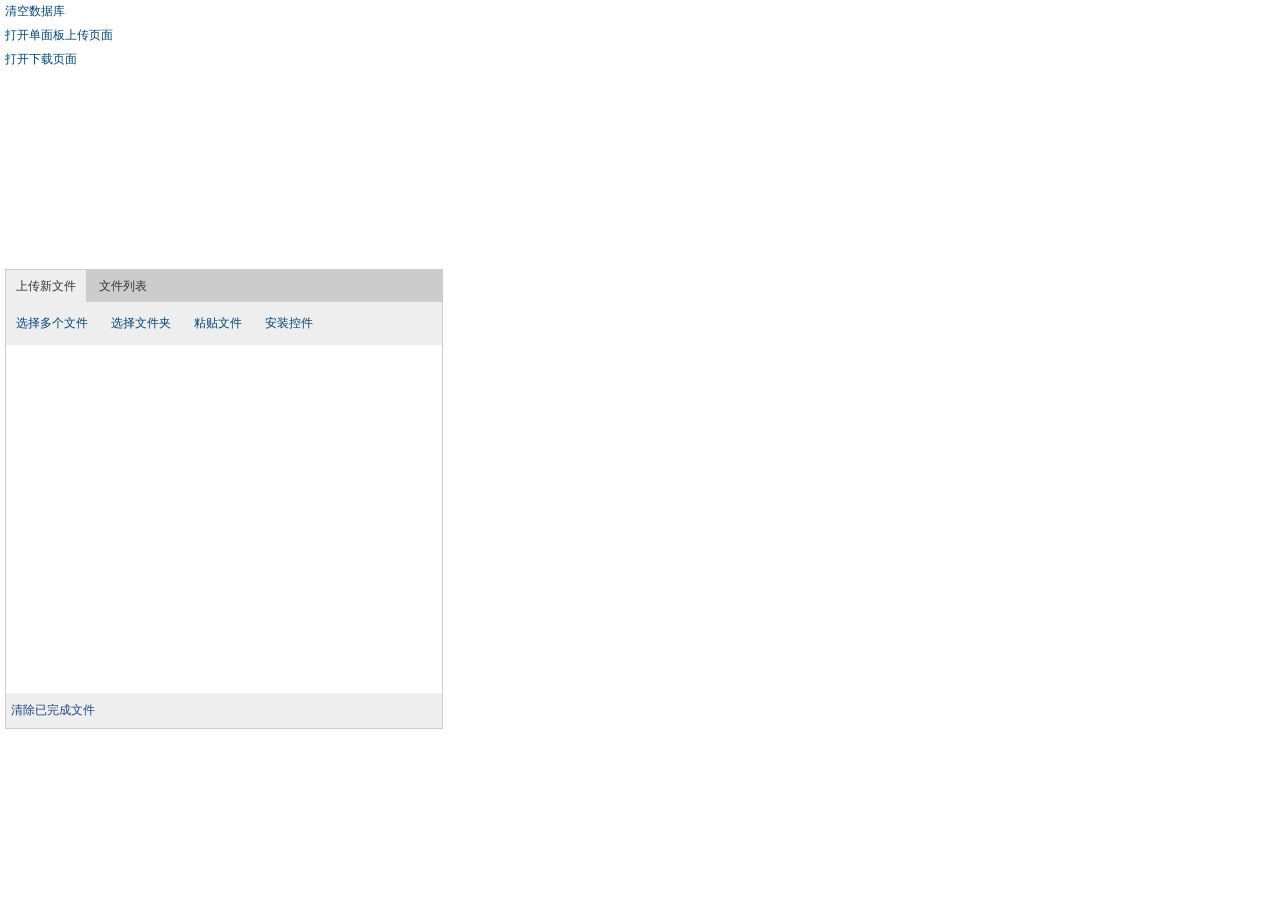
==== WebRoot/index.htm @ 8d64a9a6 "名称更新" ====
<!DOCTYPE html PUBLIC "-//W3C//DTD XHTML 1.0 Transitional//EN" "http://www.w3.org/TR/xhtml1/DTD/xhtml1-transitional.dtd">
<html xmlns="http://www.w3.org/1999/xhtml" >
<head>
	<meta http-equiv="Content-Type" content="text/html; charset=utf-8" />
    <title>up7-Oracle演示页面</title>
    <link href="js/up7.css" type="text/css" rel="Stylesheet"/>
    <script type="text/javascript" src="js/jquery-1.4.min.js"></script>
    <script type="text/javascript" src="js/json2.min.js" charset="utf-8"></script>
    <script type="text/javascript" src="js/up7.config.js" charset="utf-8" ></script>
    <script type="text/javascript" src="js/up7.file.js" charset="utf-8" ></script>
    <script type="text/javascript" src="js/up7.folder.js" charset="utf-8" ></script>    
    <script type="text/javascript" src="js/up7.js" charset="utf-8" ></script>    
    <script language="javascript" type="text/javascript">
    	var cbMgr = new HttpUploaderMgr();
    	cbMgr.event.md5Complete = function (obj, md5) { /*alert(md5);*/ };
        cbMgr.event.fileComplete = function (obj) { /*alert(obj.pathSvr);*/ };
        //设置附加字段信息
    	cbMgr.Config.Fields["test"] = "test";
        //使用不同项目配置
        //cbMgr.set_config(up6_config.qq);
        //cbMgr.set_config(up6_config.qq_mail);
        //cbMgr.set_config(up6_config.qq_zone);
        //cbMgr.set_config(up6_config.erp);
        //cbMgr.set_config(up6_config.oa);
        //cbMgr.set_config(up6_config.share_point);
        //cbMgr.set_config(up6_config.vm);
    	

    	$(document).ready(function()
    	{
    		cbMgr.load_to("FilePanel");
        });

    	//上传本地文件
        function postFileLoc()
        {
            cbMgr.addFileLoc("D:\\soft\\QQ2013.exe");
            cbMgr.PostFirst();
        }
    </script>
</head>
<body>
	<a href="db/clear.jsp" target="_blank">清空数据库</a>
	<p><a href="index-single.htm" target="_blank">打开单面板上传页面</a></p>
	<p><a href="down3/index.htm" target="_blank">打开下载页面</a></p>
	<div id="FilePanel"></div>
	<div id="msg"></div>
</body>
</html>
---- WebRoot/js/up7.css ----
﻿body{ font:12px/12px 宋体,新宋体; color:#333333; margin:0; padding:5px;}
li{ list-style:none; }
a{ text-decoration:none; color:#004477; }
a:hover{ color:#004477; text-decoration:underline; }
.btn-footer{text-decoration: none; color:#244281; cursor:pointer;display:inline-block;height:35px;line-height:35px;padding:0 5px;}
.btn-footer:hover{text-decoration: none; background-color:#DADADA;}

/*文件上传列表*/
.file-post-view{background-color: #FFF;font:12px/12px 宋体,新宋体;/*防目外部样式破坏*/overflow-x:hidden;overflow-y:scroll;}
/*细线*/
.file-line{background-color: #E3E6EB;overflow: hidden;display: none;height: 1px;}
/*新构架*/
div.top-space{margin:3px 0 0 0;}
div.lineSpace{margin:10px 0 0 0;}
div.UploaderItemLeft{width:315px; float:left;}
div.UploaderItemRight{width:54px; float:left;margin:3px 0 0 0;}
/*文件信息*/
.FileInfo{}
/*文件名称*/
.file-item{font:12px/12px 新宋体;background-color: #FFFFFF; height:65px; margin:0;padding:0 0 0 2px; display:none;}
.file-item-single{width:417px;}
.file-item .name{font:bold 12px/20px 新宋体;width:180px; height:20px; float:left; overflow:hidden; text-overflow: ellipsis;overflow: hidden;white-space: nowrap; vertical-align:middle;}
/*文件大小*/
.file-item .size{font:12px/20px 新宋体;height:20px;color:#728089;float:right; text-overflow: ellipsis;overflow: hidden;white-space: nowrap;}
/*进度百分比*/
.file-item .percent{font:12px/20px 新宋体;height:20px;float:right;}
/*进度条边框*/
.file-item .process-border{margin:0;padding: 0px;border: 1px solid #AAA;clear:both;}
.file-item .process{ height:12px; background-color: #A5DF16;width:0;/*width:200px;*/}
/*上传信息*/
.file-item .msg{color: #7A8F99;margin:8px 0 0 0;}
/*按钮：取消，暂停，续传*/
.file-item .Btn,.file-item .Btn:hover{text-decoration: none; color:#244281; cursor:pointer;}
.file-item .area-l {width:280px; float:left;padding:5px 10px 0 0;}
.file-item .area-r {float:left;height:100%;}
.file-item .img-box { width:32px;height:65px;float:left;margin:0 5px 0 0;}
.file-item .img-box img{ width:32px;height:32px;margin:17px 0 0 0;}
.file-item .file-head{width:280px; height:20px;overflow:hidden; vertical-align:middle;}
.file-item .btn-box { width:45px;height:65px;float:left; overflow:hidden; text-align:center; text-decoration:none;}
.file-item .btn-box:hover{width:45px;height:65px;background-color:#DADADA;cursor:pointer;text-align:center;text-decoration:none;}
.file-item .btn-box img{ width:32px;height:32px;margin:10px 0 0 0;}
.hide{display:none;}
.BtnInfo{height:12px;}
/*上传面板*/
.files-panel{font:12px/12px 宋体;}
.files-panel .header{ height:31px; line-height:31px; background:#EEE; border-bottom:solid 1px #FFF; padding:0 0 0 10px; font-weight:bold;}
.files-panel .toolbar{height:43px;background:#EEE; line-height:43px;}
.files-panel .toolbar input{margin:0 0 0 7px; }
.files-panel .toolbar a.btn{padding:0 10px; height:43px; line-height:43px;cursor:pointer;text-decoration:none;display:inline-block;}
.files-panel .toolbar a.btn:hover{background-color:#DADADA;padding:0 10px; height:43px; line-height:43px;cursor:pointer;text-decoration:none;display:inline-block;}
.files-panel .content{ background:#ECF9FF;}
.files-panel .footer{height:35px; line-height:25px; color:#7A8F99; background:#EEE;}
/*单文件上传面板*/
#UpPanel{background:#ECF9FF; border:solid 1px #4CA5D8;width:300px;}
#UpPanel a{color:#004477; text-decoration:none;margin:0 0 0 10px;}
#UpPanel a.btn{ cursor:pointer;}
#UpPanel #UpBtnStop{display:none;}
#UpPanel a.msg{color:#004477; text-decoration:none;}
#UpPanel a.msg:hover{text-decoration:none;}
#UpPanel a:hover{color:#004477; text-decoration:underline;}
/*服务器文件列表*/
.file-list-view{background:#fff;}
/*列表项*/
.file-list{overflow-x:hidden;overflow-y:scroll;height:390px;}
.file-list ul{margin:0;padding:0; list-style-type:none;clear:both;}
.file-list ul li{ height:25px; float:left;  font:12px/25px 宋体; text-overflow: ellipsis;overflow: hidden;white-space: nowrap;}
.file-list ul li.fcb{width:25px; text-align:center;vertical-align:middle;}
.file-list ul li.fname{width:194px;padding:0 0 0 5px;}
.file-list ul li.fsize{width:53px;text-align:right;}
.file-list ul li.fper{width:45px;text-align:right;}
/*头*/
.file-list-head{margin:0;padding:0; list-style-type:none;background:#F1F1F1;height:25px; border-bottom:solid 1px #C1C8D2;}
.file-list-head li{ height:25px; float:left; background:#F1F1F1;font:12px/12px 宋体; line-height:25px; vertical-align:middle;}
.file-list-head li.hcb{width:25px; border-right:solid 1px #C6C9CA; text-align:center; vertical-align:middle;}
.file-list-head li.hname{width:194px;padding:0 0 0 5px;border-right:solid 1px #C6C9CA; border-left:solid 1px #FDFEFE;}
.file-list-head li.hsize{width:50px;padding:0 5px 0 0;text-align:right;border-right:solid 1px #C6C9CA;border-left:solid 1px #FDFEFE;}
.file-list-head li.hper{width:40px;padding:0 5px 0 0; text-align:right;border-right:solid 1px #C6C9CA;border-left:solid 1px #FDFEFE;}
.file-list-head li.hop{width:71px;text-align:right;padding:0 5px 0 0;}
/*列表项-操作按钮*/
.file-list ul li.fop{width:70px;text-align:right;padding:0 5px 0 0;}
.file-list ul li.fop span{ color:#244281; font:12px/25px 新宋体; cursor:pointer; }
.divHidden{ display:none;}
/*标签*/
.tab-panel{width:436px; height:458px;border: solid 1px #cbcbcb; background-color: #CCC; }
/*标签头*/
.tab-item{width: 436px;height:32px; list-style-type:none;padding:0;margin:0;}
.tab-item li{display:inline-block; height:32px;padding:0 10px; font:12px/32px 宋体; cursor:pointer; background: #CCC;}
.tab-item li.hover{ background: #EEE; }
/*标签内容*/ 
.tab-body{ height:426px;}
.tab-body ul{ list-style-type:none;margin:0;padding:0;}
.tab-body ul.cbItem{ display:none;list-style-type:none;margin:0;padding:0;}
.tab-body ul li{}
.tab-body ul.block{ display: block;}
/*文件夹*/
.folder-pic{background-repeat: no-repeat;background-image: url(folder.png);background-position: 0 -156px;float: left;width: 33px; height:30px;}
.ico-folder{background-repeat: no-repeat;background-image: url(icos.png);background-position: 0 0;float: left;width: 32px; height:32px;margin:15px 0 0 0;vertical-align:middle;}
.ico-file{background-repeat: no-repeat;background-image: url(icos.png);background-position: 0 -32px;float: left;width: 32px; height:32px;margin:15px 0 0 0;}
.cur-pt { cursor:pointer; }
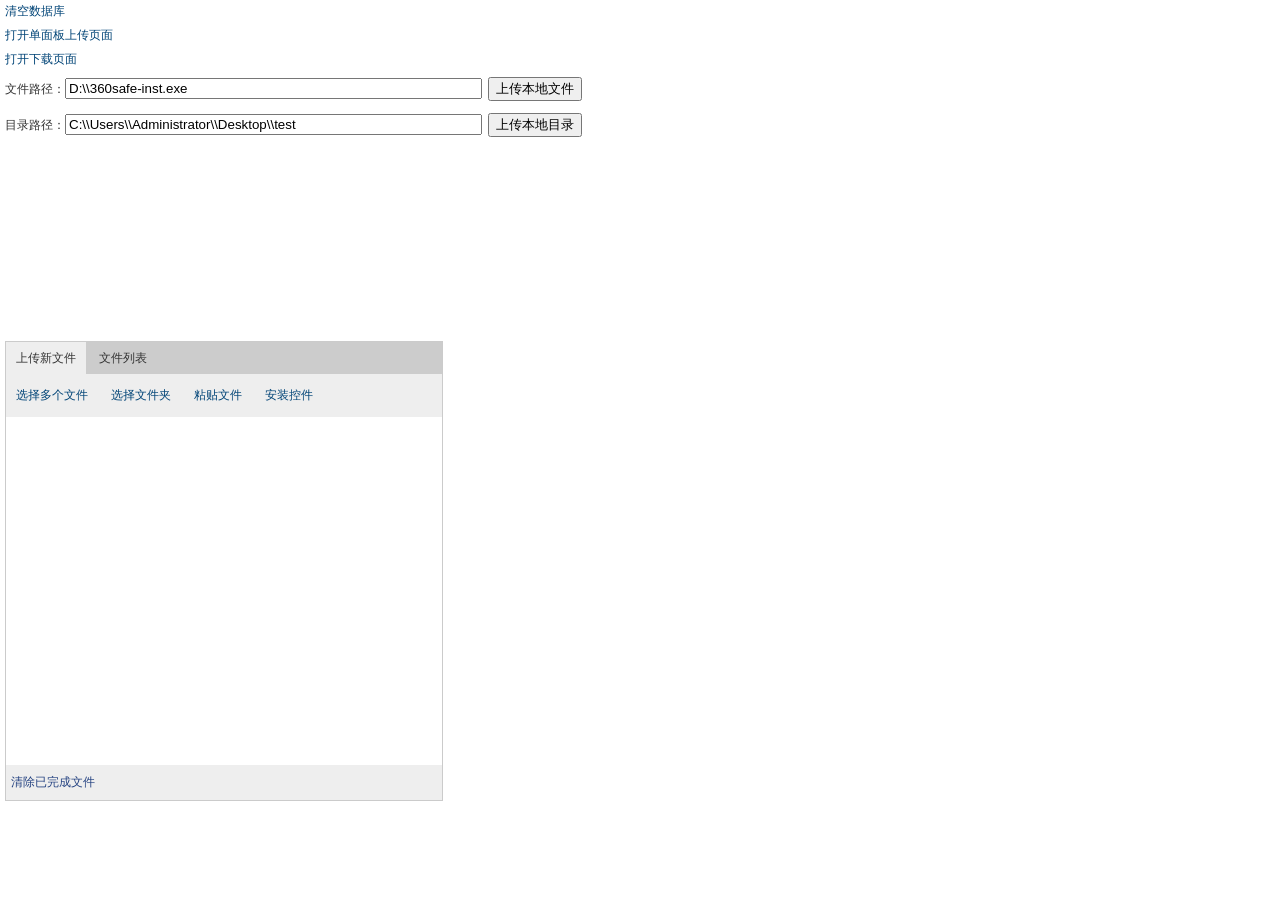
==== commit 4c38ef01: "增加上传本地目录功能" ====
--- a/WebRoot/index.htm
+++ b/WebRoot/index.htm
@@ -28,21 +28,32 @@
 
     	$(document).ready(function()
     	{
-    		cbMgr.load_to("FilePanel");
-        });
-
-    	//上传本地文件
-        function postFileLoc()
-        {
-            cbMgr.addFileLoc("D:\\soft\\QQ2013.exe");
-            cbMgr.PostFirst();
-        }
+            cbMgr.load_to("FilePanel");
+            //上传指定文件
+            $("#btnUpF").click(function () {
+                var path = $("#filePath").val();
+                cbMgr.browser.addFile({ pathLoc: path });
+            });
+            //上传指定目录
+            $("#btnUpFd").click(function () {
+                var path = $("#folderPath").val();
+                cbMgr.browser.addFolder({ pathLoc: path });
+            });
+    	});
     </script>
 </head>
 <body>
 	<a href="db/clear.jsp" target="_blank">清空数据库</a>
 	<p><a href="index-single.htm" target="_blank">打开单面板上传页面</a></p>
 	<p><a href="down3/index.htm" target="_blank">打开下载页面</a></p>
+    <p>
+        文件路径：<input id="filePath" type="text" size="50" value="D:\\360safe-inst.exe" />&nbsp;
+        <input id="btnUpF" type="button" value="上传本地文件" />
+    </p>
+    <p>
+        目录路径：<input id="folderPath" type="text" size="50" value="C:\\Users\\Administrator\\Desktop\\test" />&nbsp;
+        <input id="btnUpFd" type="button" value="上传本地目录" />
+    </p>
 	<div id="FilePanel"></div>
 	<div id="msg"></div>
 </body>
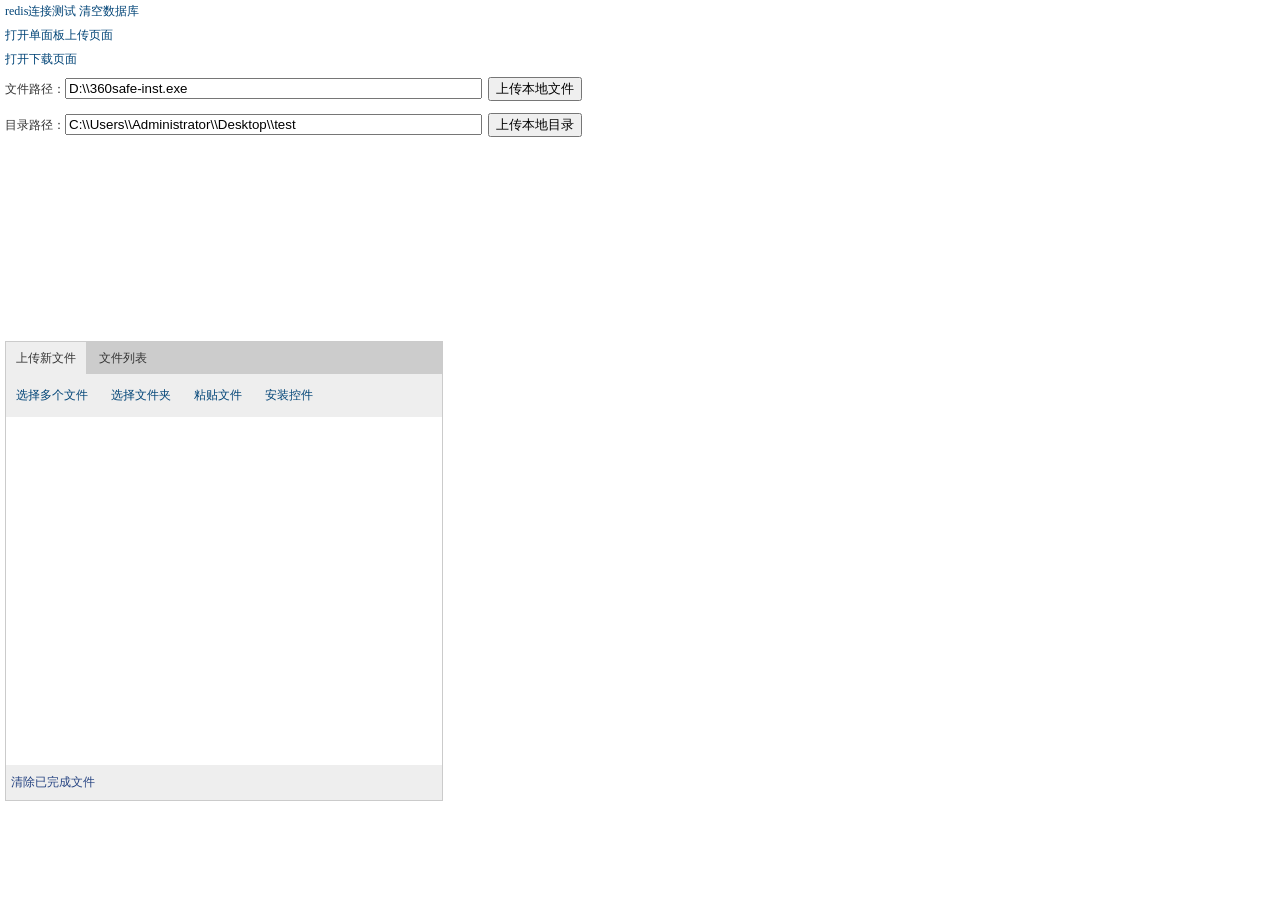
==== commit f71ca31e: "数据库更新" ====
--- a/WebRoot/index.htm
+++ b/WebRoot/index.htm
@@ -43,6 +43,7 @@
     </script>
 </head>
 <body>
+	<a href="debug/redis-test.jsp" target="_blank">redis连接测试</a>
 	<a href="db/clear.jsp" target="_blank">清空数据库</a>
 	<p><a href="index-single.htm" target="_blank">打开单面板上传页面</a></p>
 	<p><a href="down3/index.htm" target="_blank">打开下载页面</a></p>
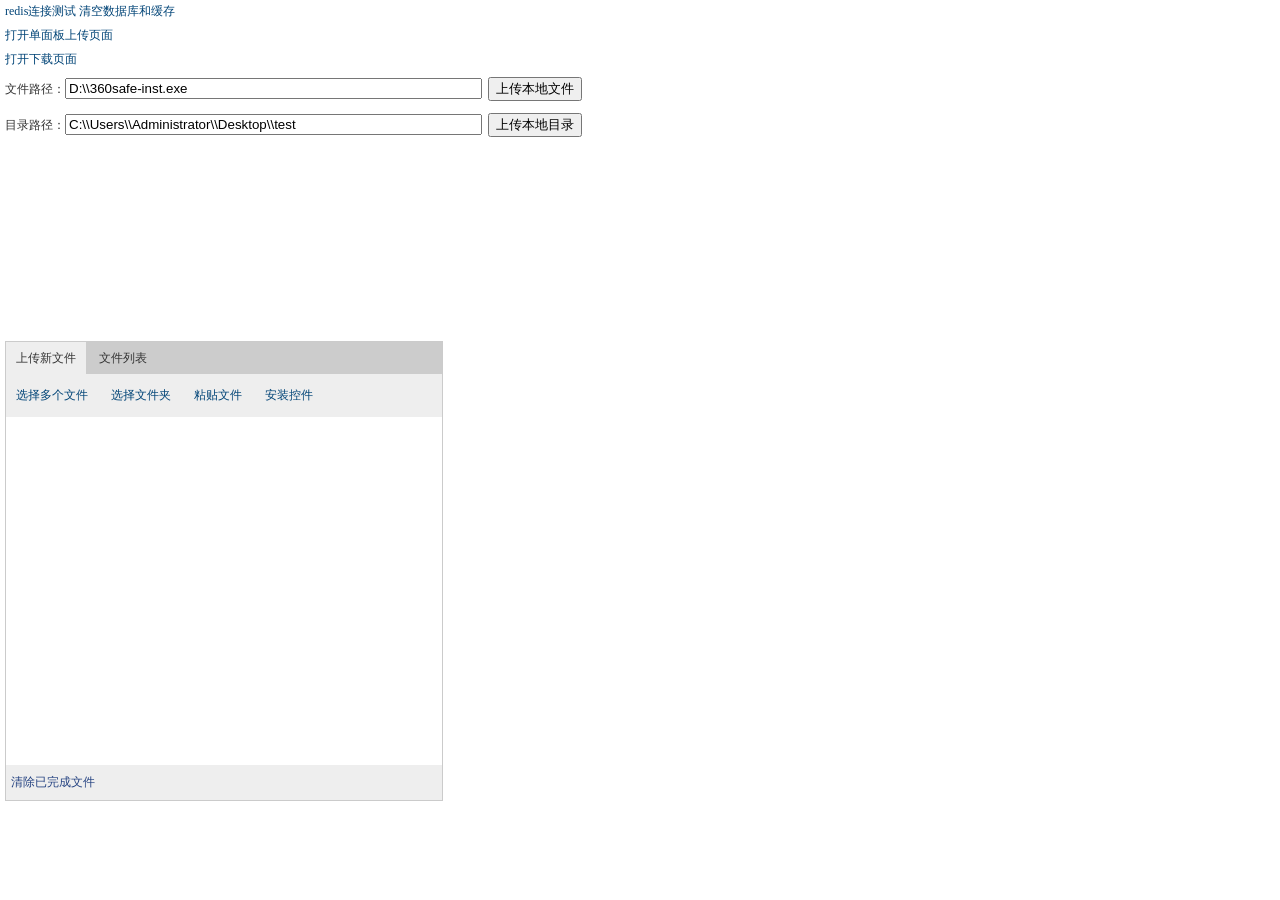
==== commit f414c41d: "完善文件块逻辑，" ====
--- a/WebRoot/index.htm
+++ b/WebRoot/index.htm
@@ -44,7 +44,7 @@
 </head>
 <body>
 	<a href="debug/redis-test.jsp" target="_blank">redis连接测试</a>
-	<a href="db/clear.jsp" target="_blank">清空数据库</a>
+	<a href="db/clear.jsp" target="_blank">清空数据库和缓存</a>
 	<p><a href="index-single.htm" target="_blank">打开单面板上传页面</a></p>
 	<p><a href="down3/index.htm" target="_blank">打开下载页面</a></p>
     <p>
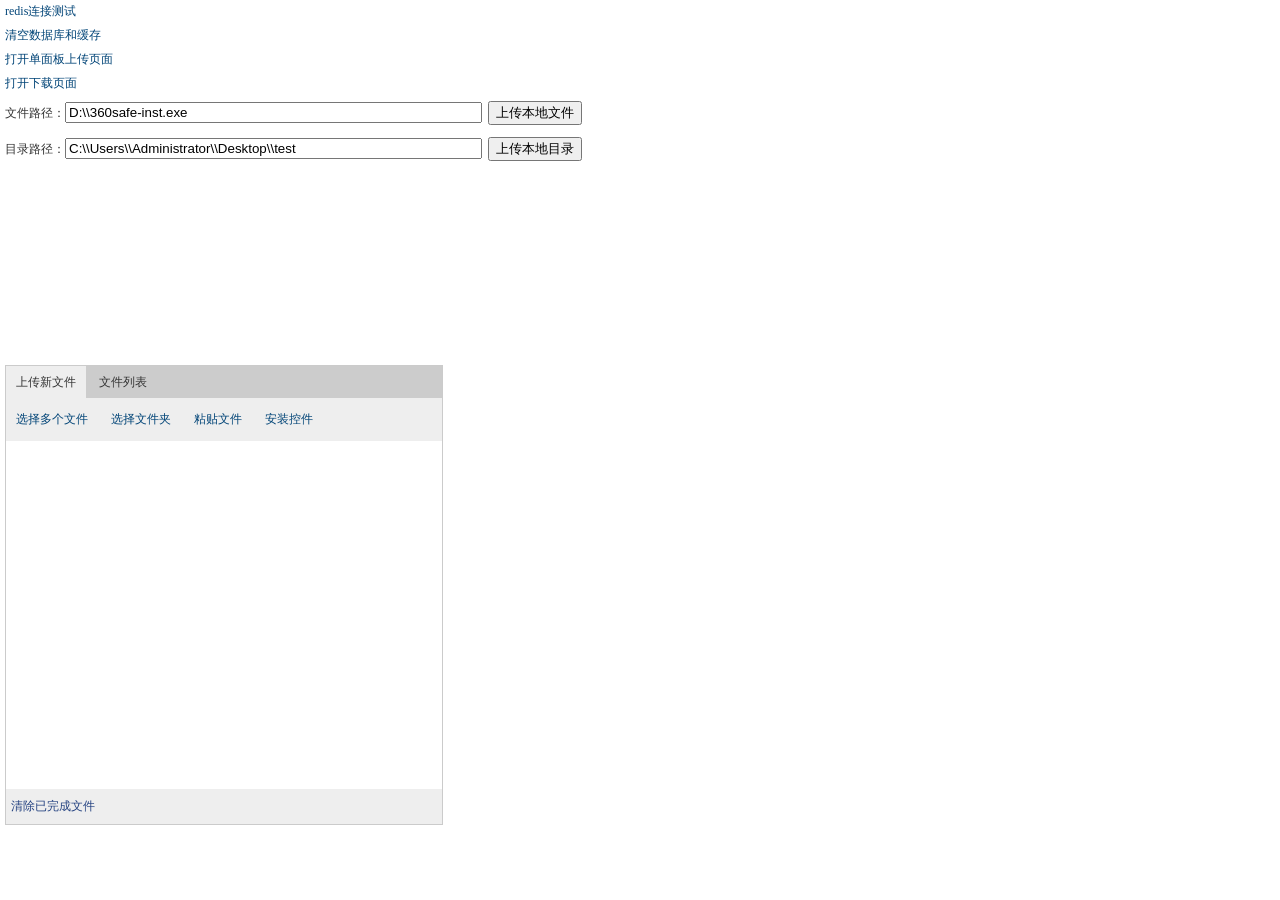
==== commit 48ccd62d: "首页样式修改" ====
--- a/WebRoot/index.htm
+++ b/WebRoot/index.htm
@@ -1,4 +1,4 @@
-<!DOCTYPE html PUBLIC "-//W3C//DTD XHTML 1.0 Transitional//EN" "http://www.w3.org/TR/xhtml1/DTD/xhtml1-transitional.dtd">
+﻿<!DOCTYPE html PUBLIC "-//W3C//DTD XHTML 1.0 Transitional//EN" "http://www.w3.org/TR/xhtml1/DTD/xhtml1-transitional.dtd">
 <html xmlns="http://www.w3.org/1999/xhtml" >
 <head>
 	<meta http-equiv="Content-Type" content="text/html; charset=utf-8" />
@@ -44,7 +44,7 @@
 </head>
 <body>
 	<a href="debug/redis-test.jsp" target="_blank">redis连接测试</a>
-	<a href="db/clear.jsp" target="_blank">清空数据库和缓存</a>
+    <p><a href="db/clear.jsp" target="_blank">清空数据库和缓存</a></p>
 	<p><a href="index-single.htm" target="_blank">打开单面板上传页面</a></p>
 	<p><a href="down3/index.htm" target="_blank">打开下载页面</a></p>
     <p>
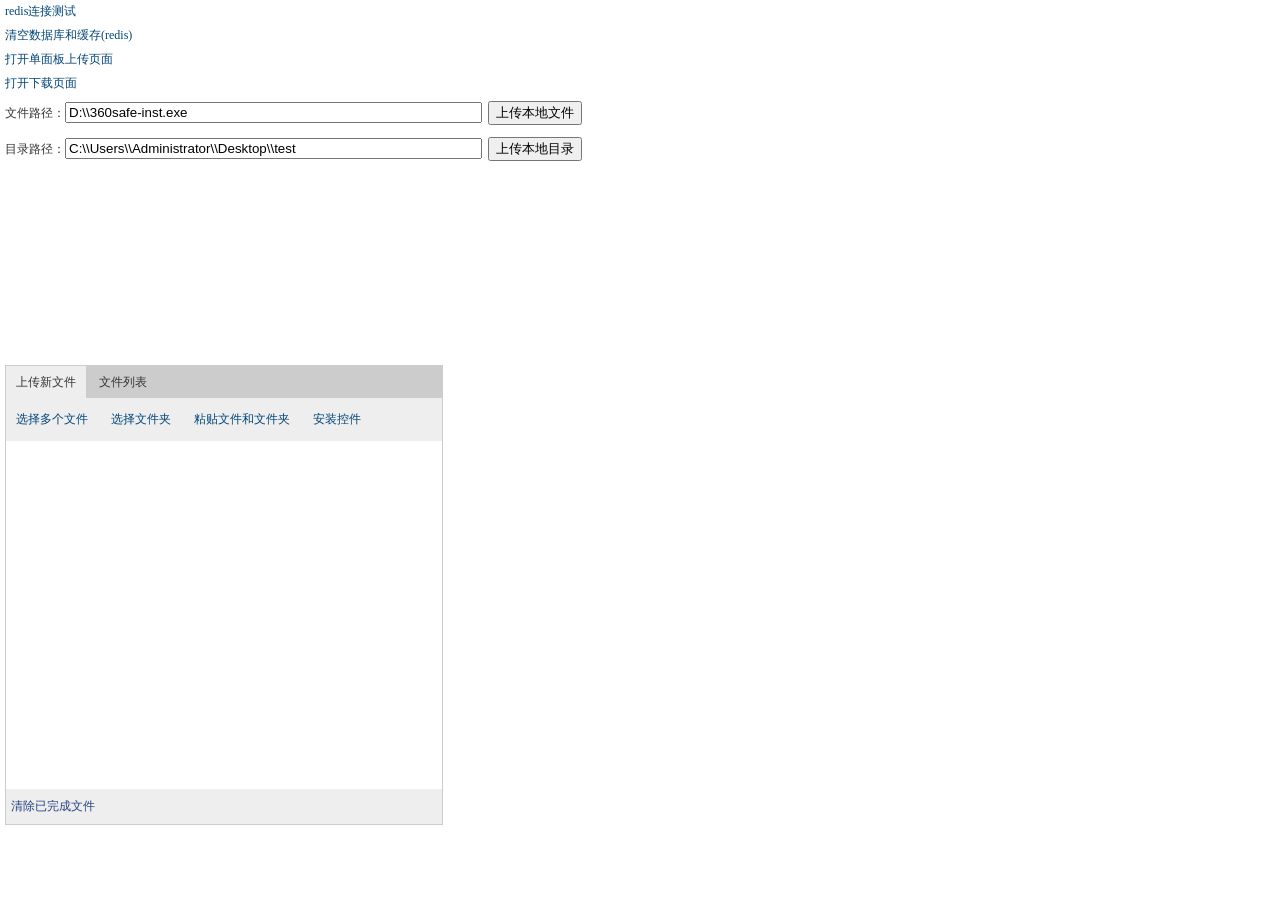
==== commit 0b613add: "完善文件块上传逻辑" ====
--- a/WebRoot/index.htm
+++ b/WebRoot/index.htm
@@ -44,7 +44,7 @@
 </head>
 <body>
 	<a href="debug/redis-test.jsp" target="_blank">redis连接测试</a>
-    <p><a href="db/clear.jsp" target="_blank">清空数据库和缓存</a></p>
+    <p><a href="db/clear.jsp" target="_blank">清空数据库和缓存(redis)</a></p>
 	<p><a href="index-single.htm" target="_blank">打开单面板上传页面</a></p>
 	<p><a href="down3/index.htm" target="_blank">打开下载页面</a></p>
     <p>
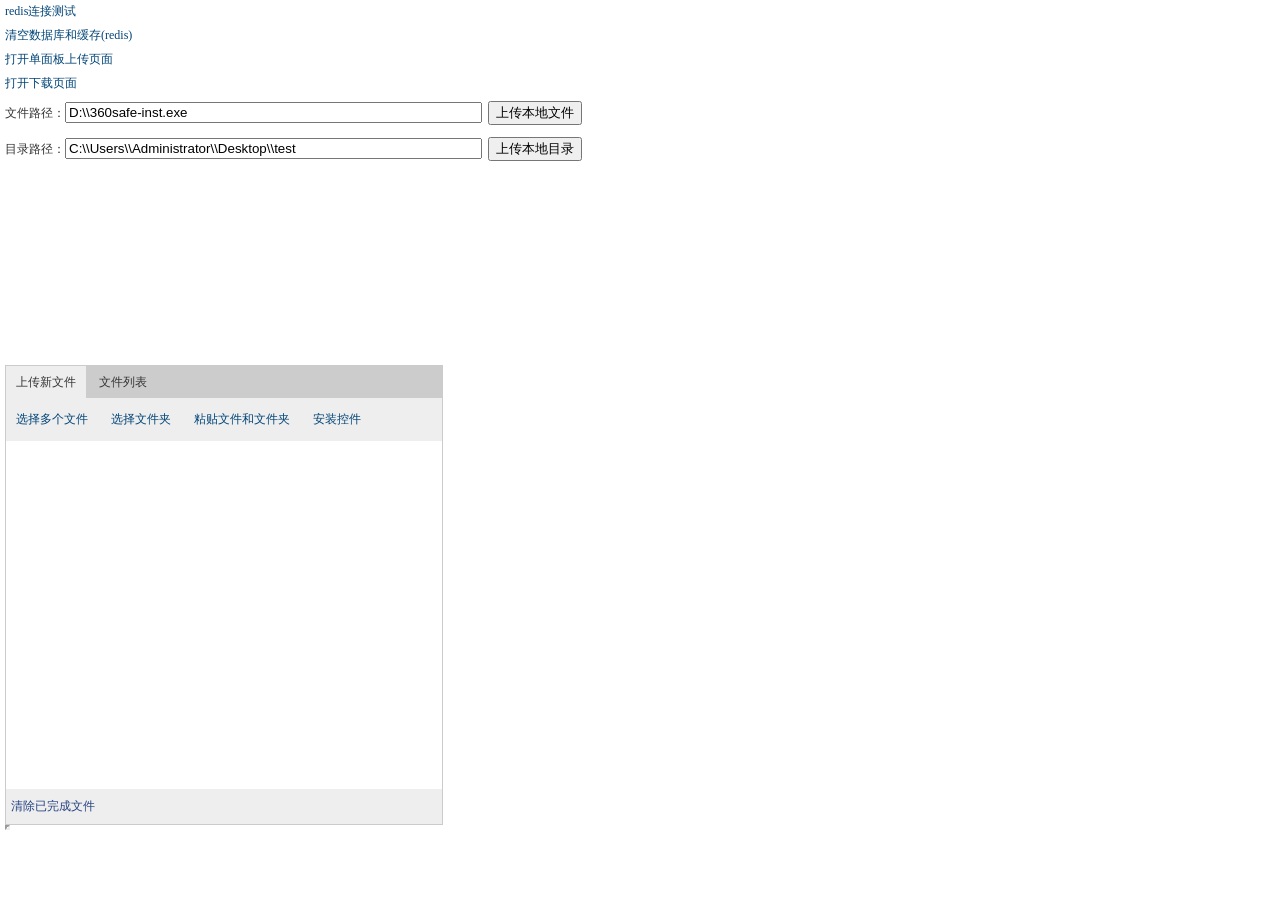
==== commit f26c410f: "完善对edge的支持" ====
--- a/WebRoot/index.htm
+++ b/WebRoot/index.htm
@@ -6,6 +6,8 @@
     <link href="js/up7.css" type="text/css" rel="Stylesheet"/>
     <script type="text/javascript" src="js/jquery-1.4.min.js"></script>
     <script type="text/javascript" src="js/json2.min.js" charset="utf-8"></script>
+    <script type="text/javascript" src="js/up7.app.js" charset="utf-8"></script>
+    <script type="text/javascript" src="js/up7.edge.js" charset="utf-8"></script>
     <script type="text/javascript" src="js/up7.config.js" charset="utf-8" ></script>
     <script type="text/javascript" src="js/up7.file.js" charset="utf-8" ></script>
     <script type="text/javascript" src="js/up7.folder.js" charset="utf-8" ></script>    
